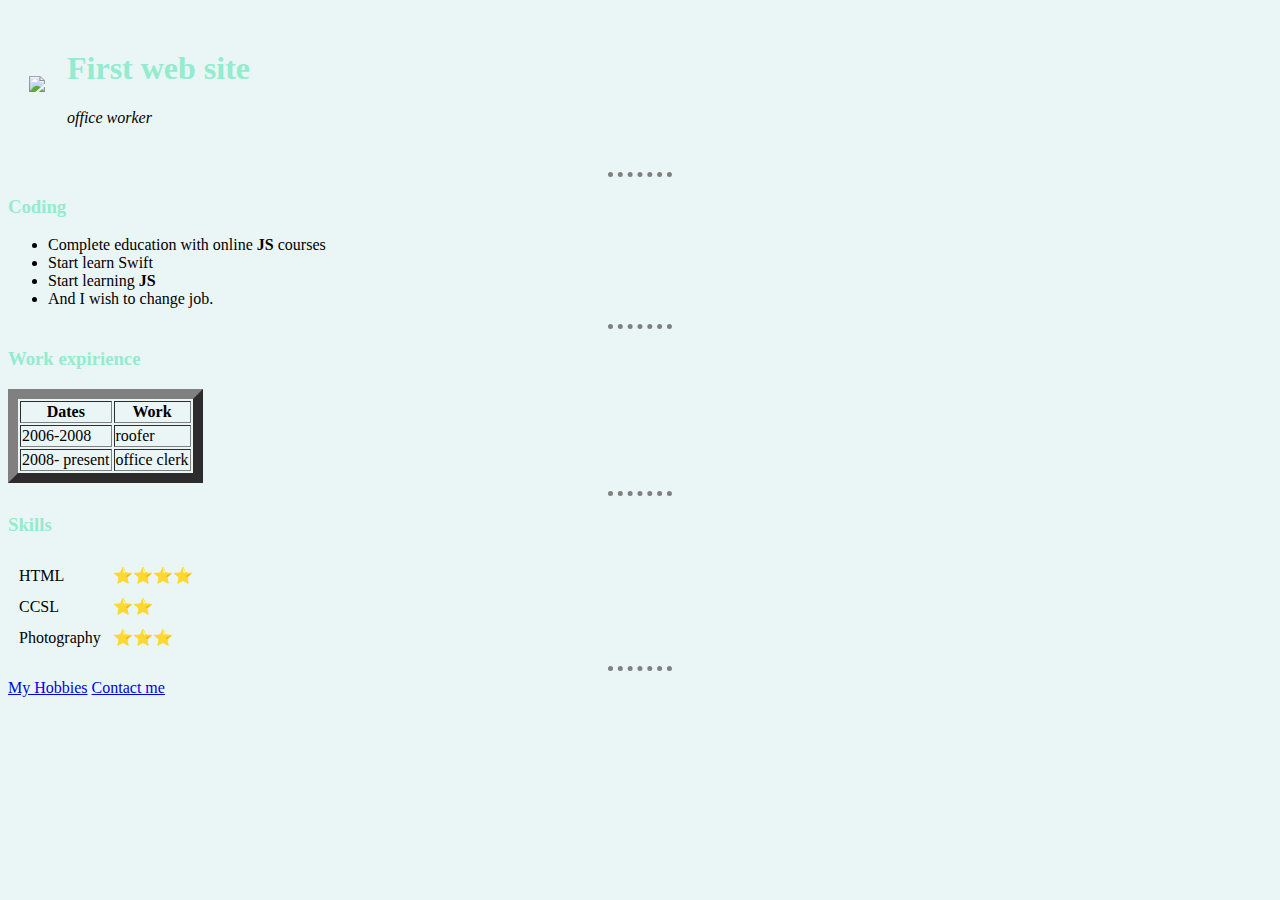
==== index.html @ b29fcd4e "Update index.html" ====
<!DOCTYPE html>
<html>
<head>
    <meta charset="utf-8" />
    <title>Oleg personal site</title>
    <link  rel="stylesheet" href="styles.css"  />
 

</head>

<body>
    <table cellspacing="20">
        <tr>
            <td>
                <img src="cv/blob/main/images/IMG_0143.jpg" width="100"> </td>
            <td>
                <h1>First web site</h1>
                <p><em> office worker </em></p
            </td>
        </tr>
    </table>


    <hr>
    
    <h3>Coding</h3>
    <ul>
        <li>Complete education with online <strong>JS</strong> courses</li>
        <li>Start learn Swift</li>
        <li>Start learning <strong>JS</strong></li>
        <li>And I wish to change job. </li>
    </ul>
    <hr>
    <h3>Work expirience</h3>

    <table border="10">
        <thead>
            <tr>
                <th>Dates</th>
                <th>Work</th>
            </tr>

        </thead>
        <tr>
            <td>2006-2008</td>
            <td>roofer</td>
        </tr>
        <tr>
            <td>2008- present</td>
            <td>office clerk</td>
        </tr>
    </table>

    <hr>
    <h3>Skills</h3>

    <table cellspacing="10">
        <tr>
            <td>HTML</td>
            <td>⭐️⭐️⭐️⭐️</td>
        </tr>
        <tr>
            <td>CCSL</td>
            <td>⭐️⭐️</td>
        </tr>
        <tr>
            <td>Photography</td>
            <td>⭐️⭐️⭐️</td>
        </tr>
    </table>

    <hr>
   
         
   <a href="Myhobbies.html" target="_blank">My Hobbies</a>
    <a href="Mycontact.html" target="_blank">Contact me</a>
           
       </body>
</html>
---- styles.css ----
﻿body {
    background-color: #EAF6F6;
}

hr {
    border-style: none;
    border-top-style: dotted;
    border-color: grey;
    border-width: 5px;
    width: 5%;
}
h1 {
    color: #94ebcd;
}
h3 {
    color: #94ebcd;
}
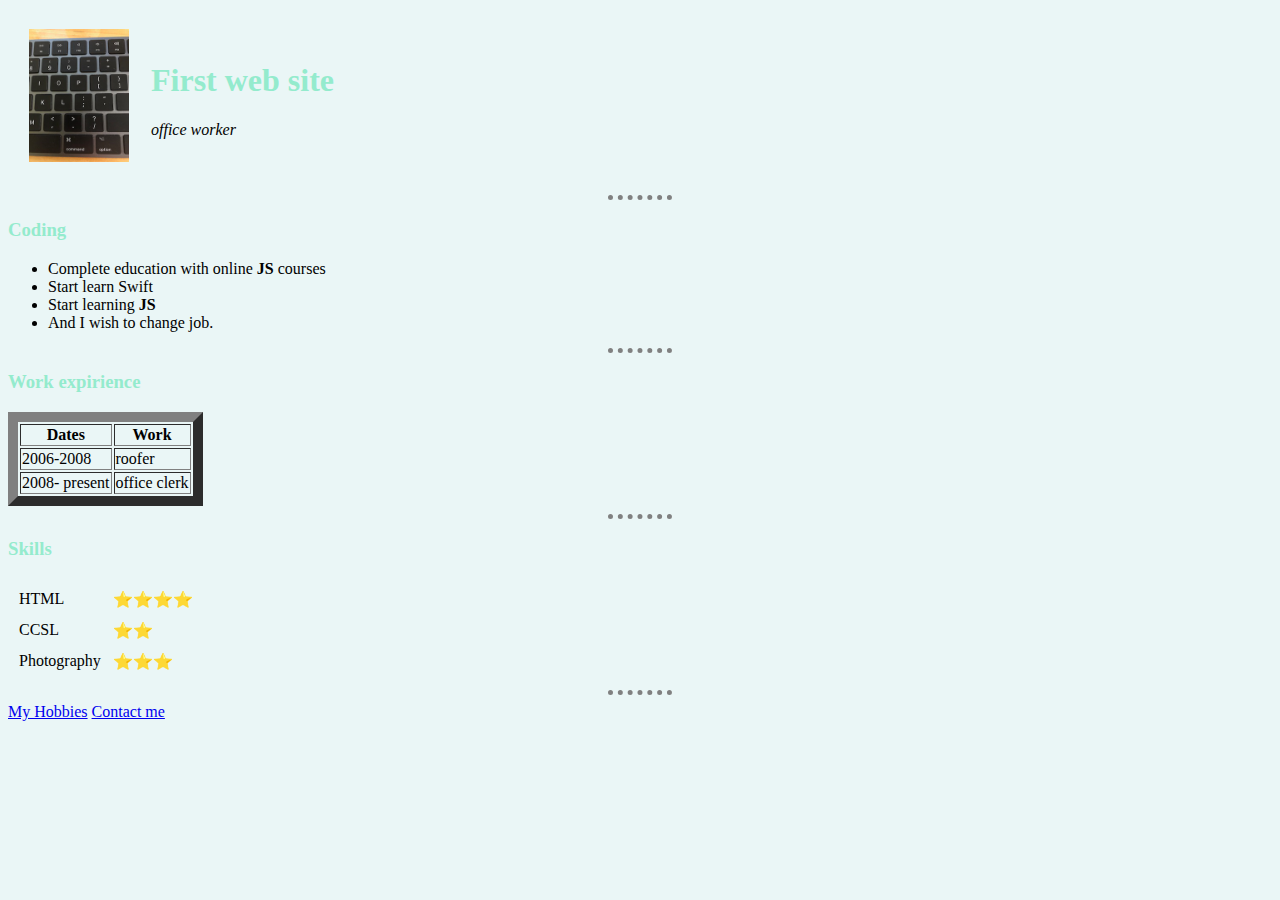
==== commit 8beb4dba: "Update index.html" ====
--- a/index.html
+++ b/index.html
@@ -13,7 +13,7 @@
     <table cellspacing="20">
         <tr>
             <td>
-                <img src="cv/blob/main/images/IMG_0143.jpg" width="100"> </td>
+                <img src="/images/IMG_0143.jpg" width="100"> </td>
             <td>
                 <h1>First web site</h1>
                 <p><em> office worker </em></p
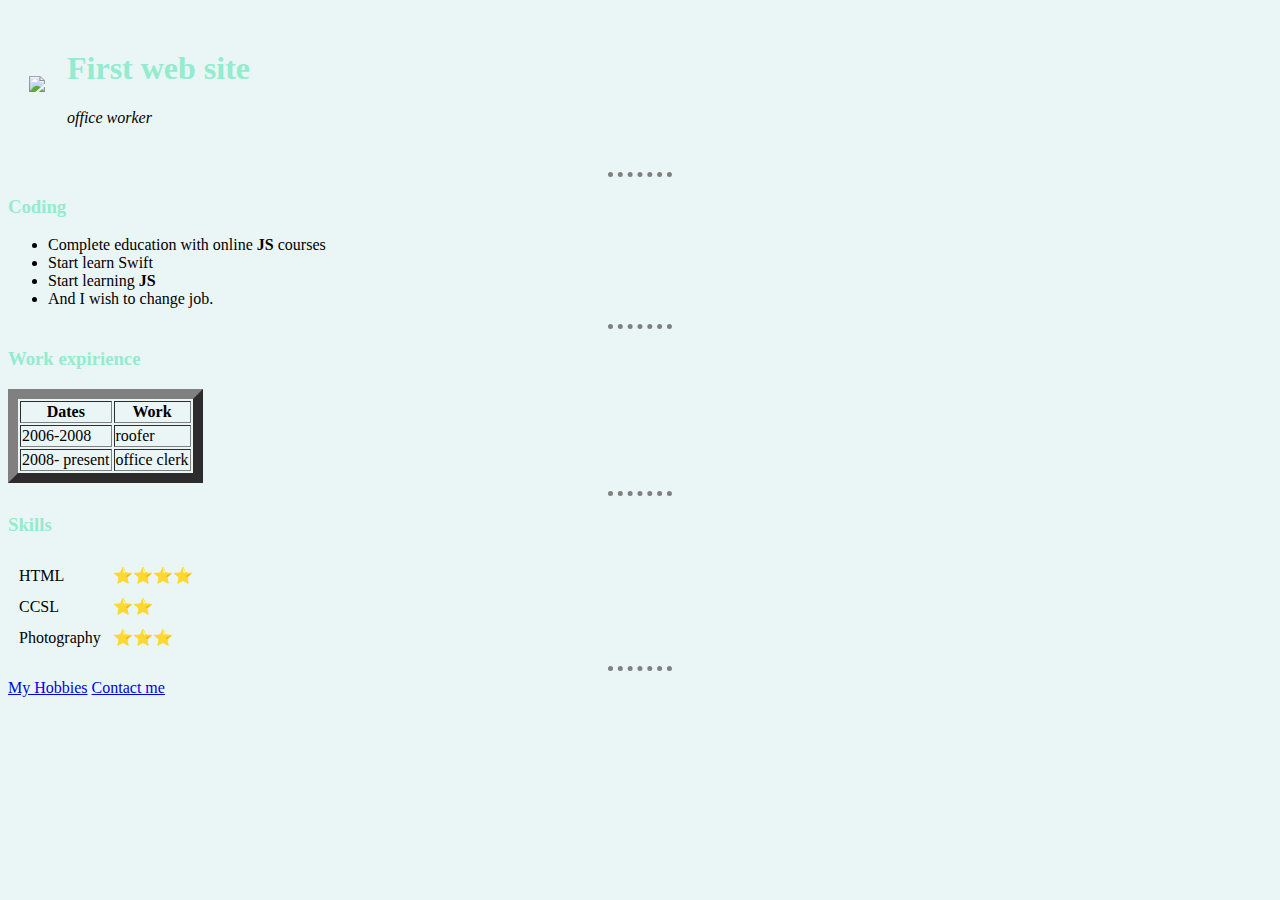
==== commit e10e01d0: "Update index.html" ====
--- a/index.html
+++ b/index.html
@@ -13,7 +13,7 @@
     <table cellspacing="20">
         <tr>
             <td>
-                <img src="/images/IMG_0143.jpg" width="100"> </td>
+                <img src=".images/IMG_0143.jpg" width="100"> </td>
             <td>
                 <h1>First web site</h1>
                 <p><em> office worker </em></p
